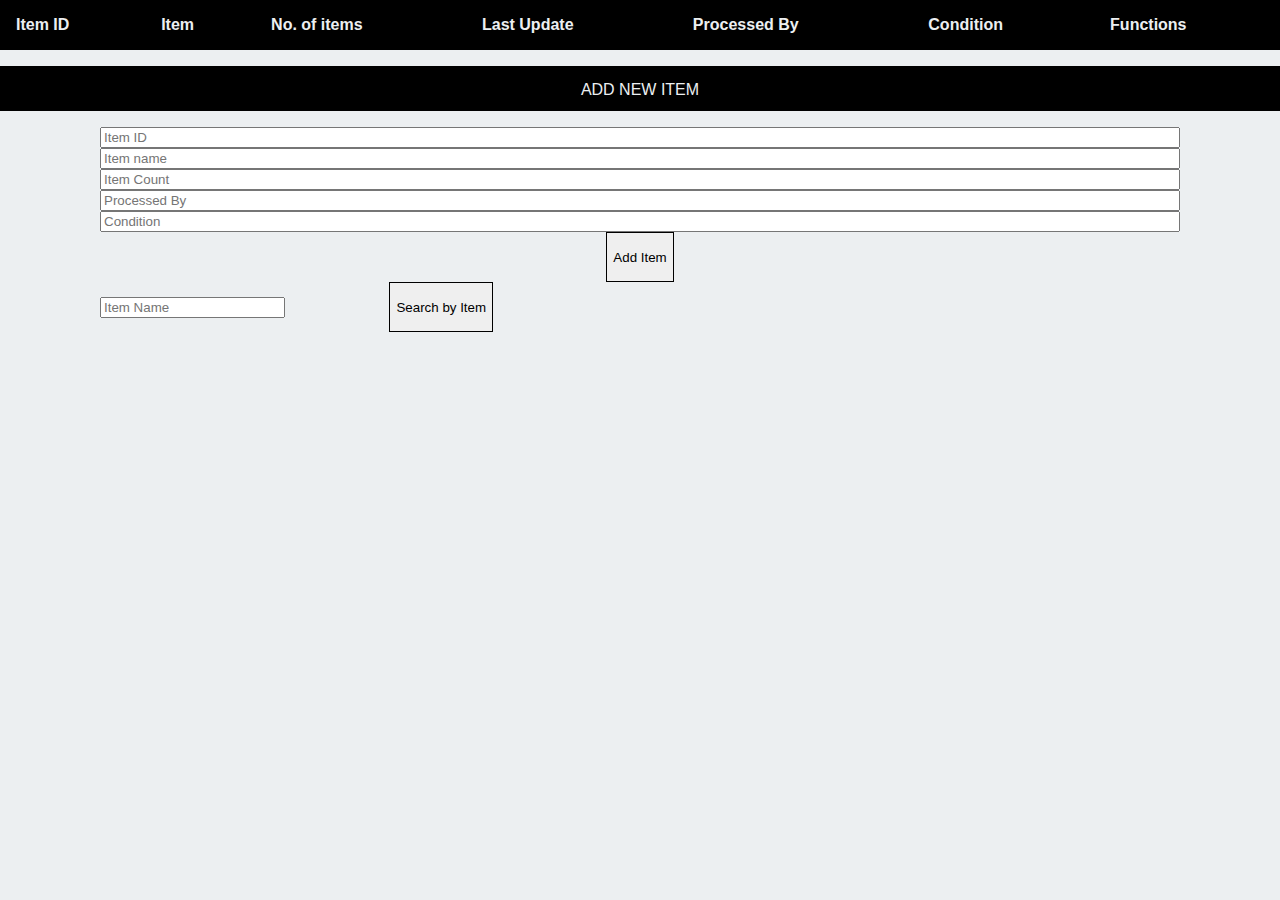
==== public/index.html @ 250f6c10 "Re commit" ====
<!DOCTYPE html>
<html>
  <head>
    <meta charset="utf-8" />
    <meta name="viewport" content="width=device-width, initial-scale=1" />
    <title>Welcome to Firebase Hosting</title>

    <!-- update the version number as needed -->
    <script defer src="/__/firebase/7.9.3/firebase-app.js"></script>
    <!-- include only the Firebase features as you need -->
    <script defer src="/__/firebase/7.9.3/firebase-auth.js"></script>
    <script defer src="/__/firebase/7.9.3/firebase-database.js"></script>
    <script defer src="/__/firebase/7.9.3/firebase-messaging.js"></script>
    <script defer src="/__/firebase/7.9.3/firebase-storage.js"></script>
    <script defer src="/__/firebase/7.9.3/firebase-firestore.js"></script>
    <!-- initialize the SDK after all desired features are loaded -->
    <script defer src="/__/firebase/init.js"></script>
    <link rel="stylesheet" href="styles.css" />
    <script src="script.js"></script>
  </head>
  <body>
    <!-- <table>
      <tr>
        <th>Item ID</th>
        <th>Item</th>
        <th>No. of items</th>
        <th>Last Update</th>
        <th>Processed By</th>
        <th>Condition</th>
        <th>Functions</th>
      </tr>
    </table> -->

    <table id="inventory">
      <thead class="">
        <tr>
          <th>Item ID</th>
          <th>Item</th>
          <th>No. of items</th>
          <th>Last Update</th>
          <th>Processed By</th>
          <th>Condition</th>
          <th>Functions</th>
        </tr>
      </thead>
      <tbody id="tbody"></tbody>
    </table>

    <p>ADD NEW ITEM</p>
    <div class="wrapper">
      <input type="text" id="id" placeholder="Item ID" />
      <input type="text" id="item" placeholder="Item name" />
      <input type="text" id="count" placeholder="Item Count" />
      <input type="text" id="author" placeholder="Processed By" />
      <input type="text" id="condition" placeholder="Condition" />
      <button id="addBtn">Add Item</button>
    </div>

    <div id="search">
      <input type="text" id="searchInput" placeholder="Item Name" />
      <button id="searchBtn">Search by Item</button>
      <table id="searchResult" style="display: none;">
        <thead>
          <tr>
            <th>Item ID</th>
            <th>Item</th>
            <th>No. of items</th>
            <th>Last Update</th>
            <th>Processed By</th>
            <th>Condition</th>
          </tr>
        </thead>
        <tbody id="searchResultBody"></tbody>
      </table>
    </div>
  </body>
</html>
---- public/styles.css ----
body {
  background: #eceff1;
  color: rgba(0, 0, 0, 0.87);
  font-family: Roboto, Helvetica, Arial, sans-serif;
  margin: 0;
  padding: 0;
}

table {
  width: 100%;
}
thead {
  background-color: black;
  color: #eceff1;
}
table,
th,
td {
  border: 1px solid black;
  border-collapse: collapse;
}

th,
td {
  padding: 15px;
  text-align: left;
}

button {
  border-style: none;
  border: 0.5px solid black;
}

button:hover {
  background-color: black;
  color: white;
}

body p {
  background-color: black;
  color: #eceff1;
  text-align: center;
  padding-top: 15px;
  height: 30px;
  font-style: bold;
}

.wrapper {
  display: flex;
  flex-direction: column;
}

input,
body div button {
  margin-left: 100px;
  margin-right: 100px;
}

body div button {
  height: 50px;
  margin: auto;
}
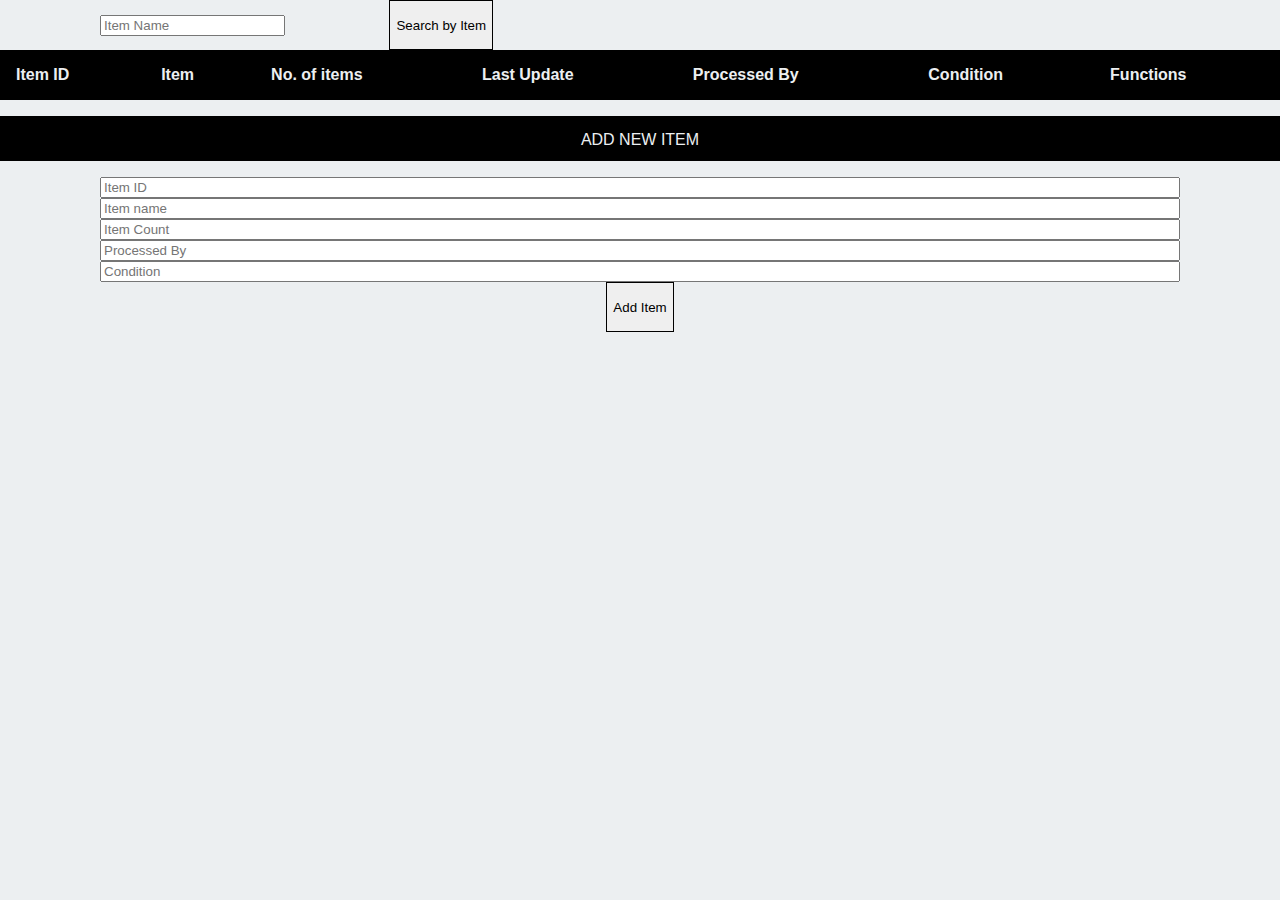
==== commit 8b170bf5: "Search function" ====
--- a/public/index.html
+++ b/public/index.html
@@ -30,7 +30,10 @@
         <th>Functions</th>
       </tr>
     </table> -->
-
+    <div id="search">
+      <input type="text" id="searchInput" placeholder="Item Name" />
+      <button id="searchBtn">Search by Item</button>
+    </div>
     <table id="inventory">
       <thead class="">
         <tr>
@@ -55,23 +58,5 @@
       <input type="text" id="condition" placeholder="Condition" />
       <button id="addBtn">Add Item</button>
     </div>
-
-    <div id="search">
-      <input type="text" id="searchInput" placeholder="Item Name" />
-      <button id="searchBtn">Search by Item</button>
-      <table id="searchResult" style="display: none;">
-        <thead>
-          <tr>
-            <th>Item ID</th>
-            <th>Item</th>
-            <th>No. of items</th>
-            <th>Last Update</th>
-            <th>Processed By</th>
-            <th>Condition</th>
-          </tr>
-        </thead>
-        <tbody id="searchResultBody"></tbody>
-      </table>
-    </div>
   </body>
 </html>
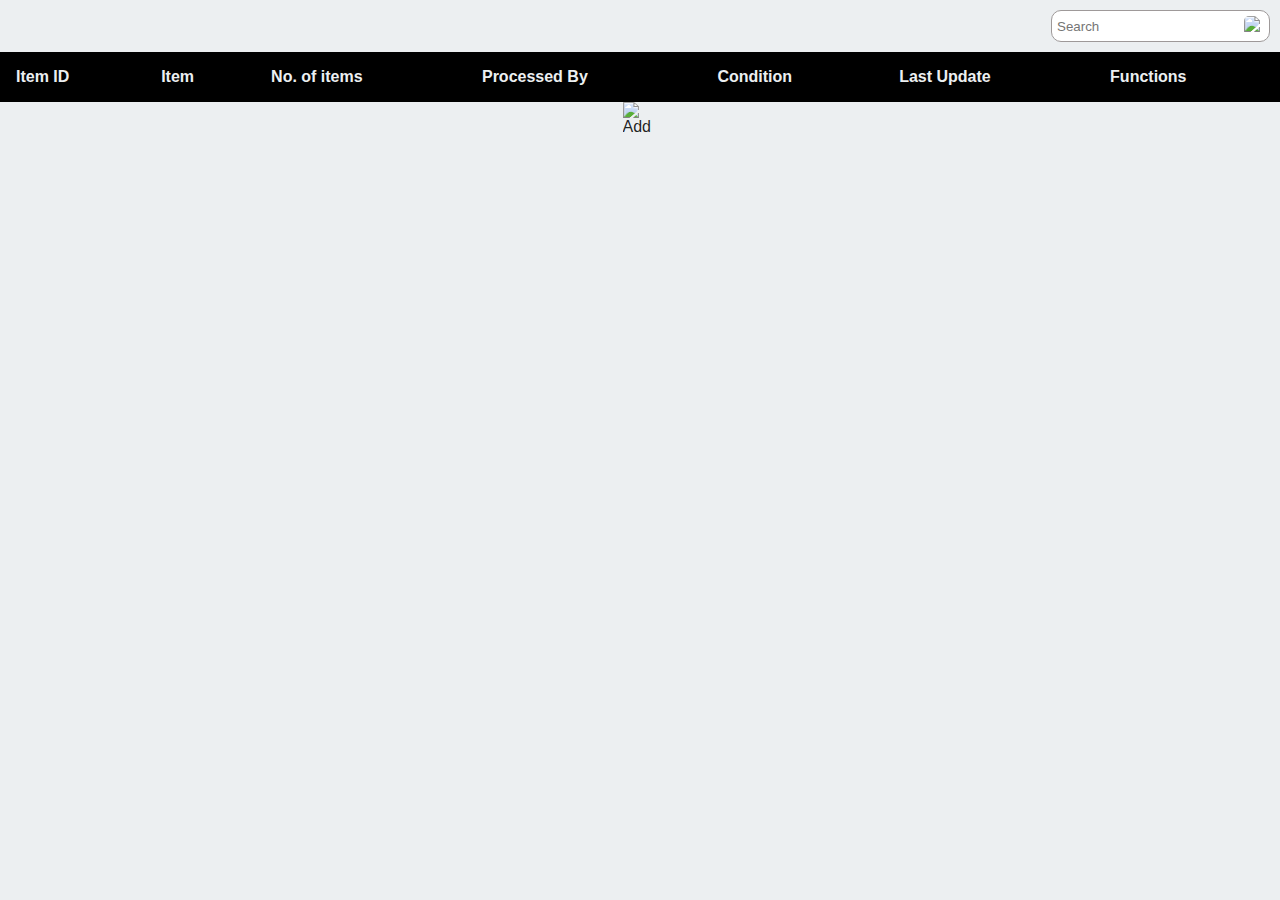
==== commit dd8e921f: "Tidy up html and configure search functionality" ====
--- a/public/index.html
+++ b/public/index.html
@@ -30,9 +30,21 @@
         <th>Functions</th>
       </tr>
     </table> -->
-    <div id="search">
-      <input type="text" id="searchInput" placeholder="Item Name" />
-      <button id="searchBtn">Search by Item</button>
+    <div id="search" width="1em" height="1em" class="wrapper">
+      <input
+        type="text"
+        id="searchInput"
+        placeholder="Search"
+        width="2em"
+        height="2em"
+      />
+      <img
+        src="../images/search.svg"
+        alt="search"
+        id="searchBtn"
+        width="20em"
+        height="20em"
+      />
     </div>
     <table id="inventory">
       <thead class="">
@@ -40,23 +52,35 @@
           <th>Item ID</th>
           <th>Item</th>
           <th>No. of items</th>
-          <th>Last Update</th>
+
           <th>Processed By</th>
           <th>Condition</th>
+          <th>Last Update</th>
           <th>Functions</th>
         </tr>
       </thead>
       <tbody id="tbody"></tbody>
     </table>
-
-    <p>ADD NEW ITEM</p>
-    <div class="wrapper">
-      <input type="text" id="id" placeholder="Item ID" />
-      <input type="text" id="item" placeholder="Item name" />
-      <input type="text" id="count" placeholder="Item Count" />
-      <input type="text" id="author" placeholder="Processed By" />
-      <input type="text" id="condition" placeholder="Condition" />
-      <button id="addBtn">Add Item</button>
+    <img
+      id="addFunc"
+      src="../images/plus.svg"
+      alt="Add new Item"
+      width="35em"
+      height="35em"
+    />
+    <div id="myModal" class="modal">
+      <div class="modal-content">
+        <span class="close">&times;</span>
+        <div class="wrapper" style="flex-direction: column;">
+          <p>ADD ITEM TO INVENTORY</p>
+          <input type="text" id="id" placeholder="Item ID" />
+          <input type="text" id="item" placeholder="Item name" />
+          <input type="text" id="count" placeholder="Item Count" />
+          <input type="text" id="author" placeholder="Processed By" />
+          <input type="text" id="condition" placeholder="Condition" />
+          <button id="addBtn">Add Item</button>
+        </div>
+      </div>
     </div>
   </body>
 </html>
--- a/public/styles.css
+++ b/public/styles.css
@@ -4,6 +4,15 @@
   font-family: Roboto, Helvetica, Arial, sans-serif;
   margin: 0;
   padding: 0;
+}
+body img {
+  display: block;
+  margin-left: auto;
+  margin-right: auto;
+}
+
+body div img {
+  margin-left: 0;
 }
 
 table {
@@ -36,27 +45,75 @@
   color: white;
 }
 
-body p {
-  background-color: black;
-  color: #eceff1;
-  text-align: center;
-  padding-top: 15px;
-  height: 30px;
-  font-style: bold;
+.wrapper {
+  display: flex;
 }
 
-.wrapper {
-  display: flex;
-  flex-direction: column;
-}
-
-input,
 body div button {
   margin-left: 100px;
   margin-right: 100px;
 }
 
 body div button {
-  height: 50px;
+  height: auto;
   margin: auto;
 }
+
+.modal {
+  display: none; /* Hidden by default */
+  position: fixed; /* Stay in place */
+  z-index: 1; /* Sit on top */
+  left: 0;
+  top: 0;
+  width: 100%; /* Full width */
+  height: 100%; /* Full height */
+  overflow: auto; /* Enable scroll if needed */
+  background-color: rgb(0, 0, 0); /* Fallback color */
+  background-color: rgba(0, 0, 0, 0.4); /* Black w/ opacity */
+}
+
+.close {
+  color: #aaa;
+  float: right;
+  font-size: 28px;
+  font-weight: bold;
+}
+
+.close:hover,
+.close:focus {
+  color: black;
+  text-decoration: none;
+  cursor: pointer;
+}
+
+.modal-content {
+  background-color: #fefefe;
+  margin: 15% auto; /* 15% from the top and centered */
+  padding: 20px;
+  border: 1px solid #888;
+  width: 30%; /* Could be more or less, depending on screen size */
+}
+
+#search {
+  margin: 10px;
+  background-color: white;
+  width: max-content;
+  border: 0.5px solid rgb(158, 153, 153);
+  border-radius: 10px;
+  float: right;
+}
+#searchInput,
+#searchBtn {
+  border-style: none;
+  border-radius: 10px;
+  padding: 5px;
+  margin: auto;
+  outline: 0;
+}
+
+.modal-content input {
+  width: max-content;
+  margin: auto;
+
+  outline: 0;
+}
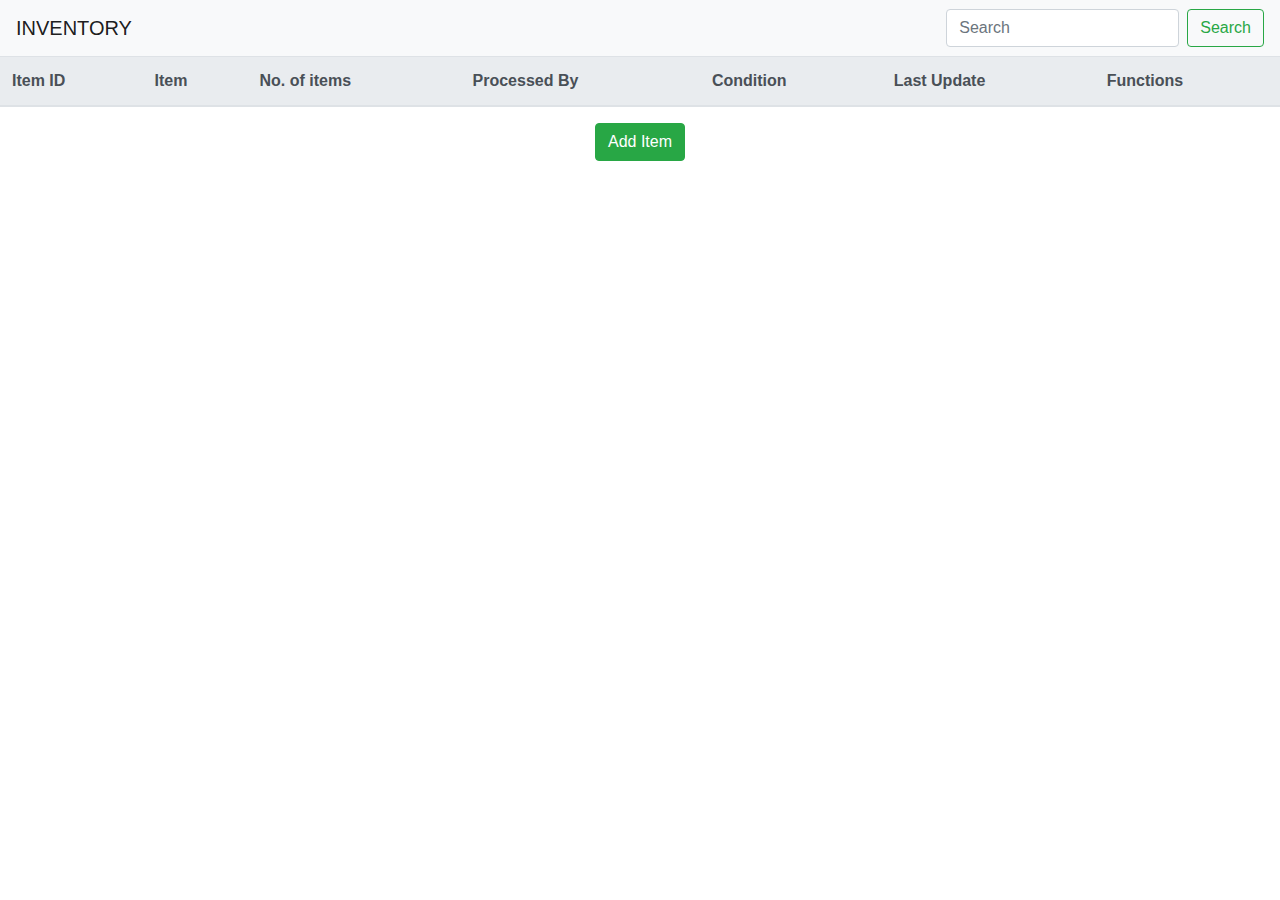
==== commit a79dd9f1: "bootstrapped UI" ====
--- a/public/index.html
+++ b/public/index.html
@@ -15,39 +15,40 @@
     <script defer src="/__/firebase/7.9.3/firebase-firestore.js"></script>
     <!-- initialize the SDK after all desired features are loaded -->
     <script defer src="/__/firebase/init.js"></script>
+    <script src="https://code.jquery.com/jquery-3.4.1.slim.min.js"></script>
+    <script src="https://cdn.jsdelivr.net/npm/popper.js@1.16.0/dist/umd/popper.min.js"></script>
+    <script src="https://stackpath.bootstrapcdn.com/bootstrap/4.4.1/js/bootstrap.min.js"></script>
+    <link
+      rel="stylesheet"
+      href="https://stackpath.bootstrapcdn.com/bootstrap/4.4.1/css/bootstrap.min.css"
+    />
     <link rel="stylesheet" href="styles.css" />
     <script src="script.js"></script>
   </head>
   <body>
-    <!-- <table>
-      <tr>
-        <th>Item ID</th>
-        <th>Item</th>
-        <th>No. of items</th>
-        <th>Last Update</th>
-        <th>Processed By</th>
-        <th>Condition</th>
-        <th>Functions</th>
-      </tr>
-    </table> -->
-    <div id="search" width="1em" height="1em" class="wrapper">
-      <input
-        type="text"
-        id="searchInput"
-        placeholder="Search"
-        width="2em"
-        height="2em"
-      />
-      <img
-        src="../images/search.svg"
-        alt="search"
-        id="searchBtn"
-        width="20em"
-        height="20em"
-      />
-    </div>
-    <table id="inventory">
-      <thead class="">
+    <nav class="navbar navbar-light bg-light">
+      <a class="navbar-brand">INVENTORY</a>
+      <form class="form-inline">
+        <input
+          class="form-control mr-sm-2"
+          type="search"
+          placeholder="Search"
+          aria-label="Search"
+          id="searchInput"
+        />
+
+        <button
+          id="searchBtn"
+          class="btn btn-outline-success my-2 my-sm-0"
+          type="submit"
+        >
+          Search
+        </button>
+      </form>
+    </nav>
+
+    <table id="inventory" class="table">
+      <thead class="thead-light">
         <tr>
           <th>Item ID</th>
           <th>Item</th>
@@ -61,24 +62,72 @@
       </thead>
       <tbody id="tbody"></tbody>
     </table>
-    <img
-      id="addFunc"
-      src="../images/plus.svg"
-      alt="Add new Item"
-      width="35em"
-      height="35em"
-    />
-    <div id="myModal" class="modal">
-      <div class="modal-content">
-        <span class="close">&times;</span>
-        <div class="wrapper" style="flex-direction: column;">
-          <p>ADD ITEM TO INVENTORY</p>
-          <input type="text" id="id" placeholder="Item ID" />
-          <input type="text" id="item" placeholder="Item name" />
-          <input type="text" id="count" placeholder="Item Count" />
-          <input type="text" id="author" placeholder="Processed By" />
-          <input type="text" id="condition" placeholder="Condition" />
-          <button id="addBtn">Add Item</button>
+    <div class="wrapper">
+      <button
+        type="button"
+        id="addFunc"
+        class="btn btn-success"
+        data-toggle="modal"
+        data-target="#staticBackdrop"
+      >
+        Add Item
+      </button>
+    </div>
+
+    <!-- Modal -->
+    <div
+      class="modal fade"
+      id="staticBackdrop"
+      data-backdrop="static"
+      tabindex="-1"
+      role="dialog"
+      aria-labelledby="staticBackdropLabel"
+      aria-hidden="true"
+    >
+      <div class="modal-dialog" role="document">
+        <div class="modal-content">
+          <div class="modal-header">
+            <h5 class="modal-title" id="staticBackdropLabel">Item Info</h5>
+            <button
+              type="button"
+              class="close"
+              data-dismiss="modal"
+              aria-label="Close"
+            >
+              <span aria-hidden="true">&times;</span>
+            </button>
+          </div>
+          <div class="modal-body">
+            <form>
+              <div class="form-group">
+                <input type="text" class="form-control" id="id" placeholder="Item ID">
+              </div>
+              <div class="form-group">
+                <input type="text" class="form-control" id="item" placeholder="Item Name">
+              </div>
+              <div class="form-group">
+                <input type="text" class="form-control" id="count" placeholder="Item Count">
+              </div>
+              <div class="form-group">
+                <input type="text" class="form-control" id="author" placeholder="Processed By">
+              </div>
+              <div class="form-group">
+                <input type="text" class="form-control" id="condition" placeholder="Condition">
+              </div>
+            </form>
+            
+          <div class="modal-footer">
+            <button
+              type="button"
+              class="btn btn-secondary"
+              data-dismiss="modal"
+            >
+              Close
+            </button>
+            <button type="button" class="btn btn-success" id="addBtn">
+              Add Item
+            </button>
+          </div>
         </div>
       </div>
     </div>
--- a/public/styles.css
+++ b/public/styles.css
@@ -1,119 +1,5 @@
-body {
-  background: #eceff1;
-  color: rgba(0, 0, 0, 0.87);
-  font-family: Roboto, Helvetica, Arial, sans-serif;
-  margin: 0;
-  padding: 0;
-}
-body img {
-  display: block;
-  margin-left: auto;
-  margin-right: auto;
-}
-
-body div img {
-  margin-left: 0;
-}
-
-table {
-  width: 100%;
-}
-thead {
-  background-color: black;
-  color: #eceff1;
-}
-table,
-th,
-td {
-  border: 1px solid black;
-  border-collapse: collapse;
-}
-
-th,
-td {
-  padding: 15px;
-  text-align: left;
-}
-
-button {
-  border-style: none;
-  border: 0.5px solid black;
-}
-
-button:hover {
-  background-color: black;
-  color: white;
-}
-
 .wrapper {
   display: flex;
+  align-items: center;
+  justify-content: center;
 }
-
-body div button {
-  margin-left: 100px;
-  margin-right: 100px;
-}
-
-body div button {
-  height: auto;
-  margin: auto;
-}
-
-.modal {
-  display: none; /* Hidden by default */
-  position: fixed; /* Stay in place */
-  z-index: 1; /* Sit on top */
-  left: 0;
-  top: 0;
-  width: 100%; /* Full width */
-  height: 100%; /* Full height */
-  overflow: auto; /* Enable scroll if needed */
-  background-color: rgb(0, 0, 0); /* Fallback color */
-  background-color: rgba(0, 0, 0, 0.4); /* Black w/ opacity */
-}
-
-.close {
-  color: #aaa;
-  float: right;
-  font-size: 28px;
-  font-weight: bold;
-}
-
-.close:hover,
-.close:focus {
-  color: black;
-  text-decoration: none;
-  cursor: pointer;
-}
-
-.modal-content {
-  background-color: #fefefe;
-  margin: 15% auto; /* 15% from the top and centered */
-  padding: 20px;
-  border: 1px solid #888;
-  width: 30%; /* Could be more or less, depending on screen size */
-}
-
-#search {
-  margin: 10px;
-  background-color: white;
-  width: max-content;
-  border: 0.5px solid rgb(158, 153, 153);
-  border-radius: 10px;
-  float: right;
-}
-#searchInput,
-#searchBtn {
-  border-style: none;
-  border-radius: 10px;
-  padding: 5px;
-  margin: auto;
-  outline: 0;
-}
-
-.modal-content input {
-  width: max-content;
-  margin: auto;
-
-  outline: 0;
-}
